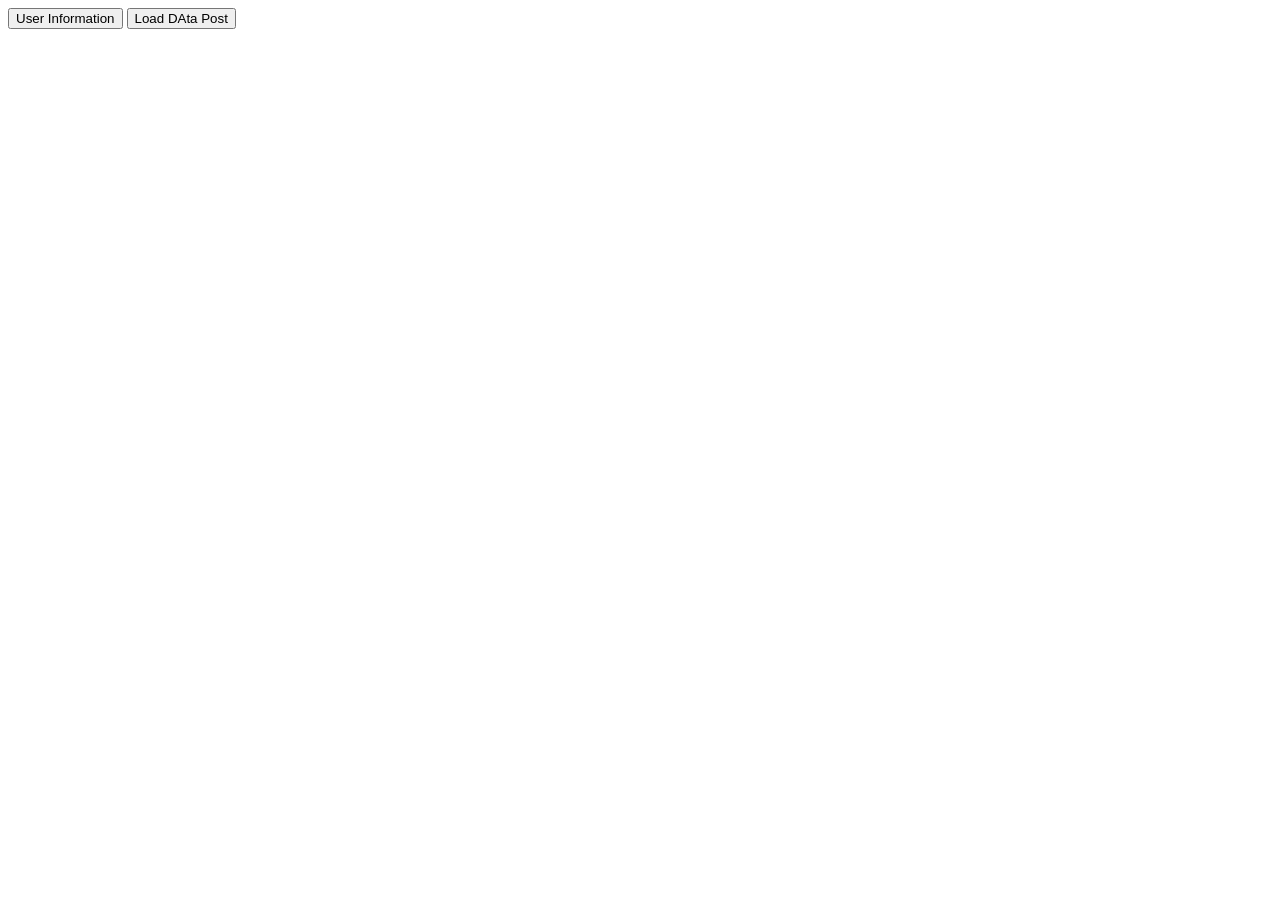
==== API/api.html @ 55c282fd "call the api and use to fetch function and usejson file and load data shoe the  UI" ====
<!DOCTYPE html>
<html lang="en">

<head>
    <meta charset="UTF-8">
    <meta name="viewport" content="width=device-width, initial-scale=1.0">
    <title>Increment</title>
</head>

<body>
    <button onclick="userInformation()">User Information</button>
    <button onclick="userInformation()">Load DAta Post</button>


    <script src="api.js"></script>
</body>

</html>
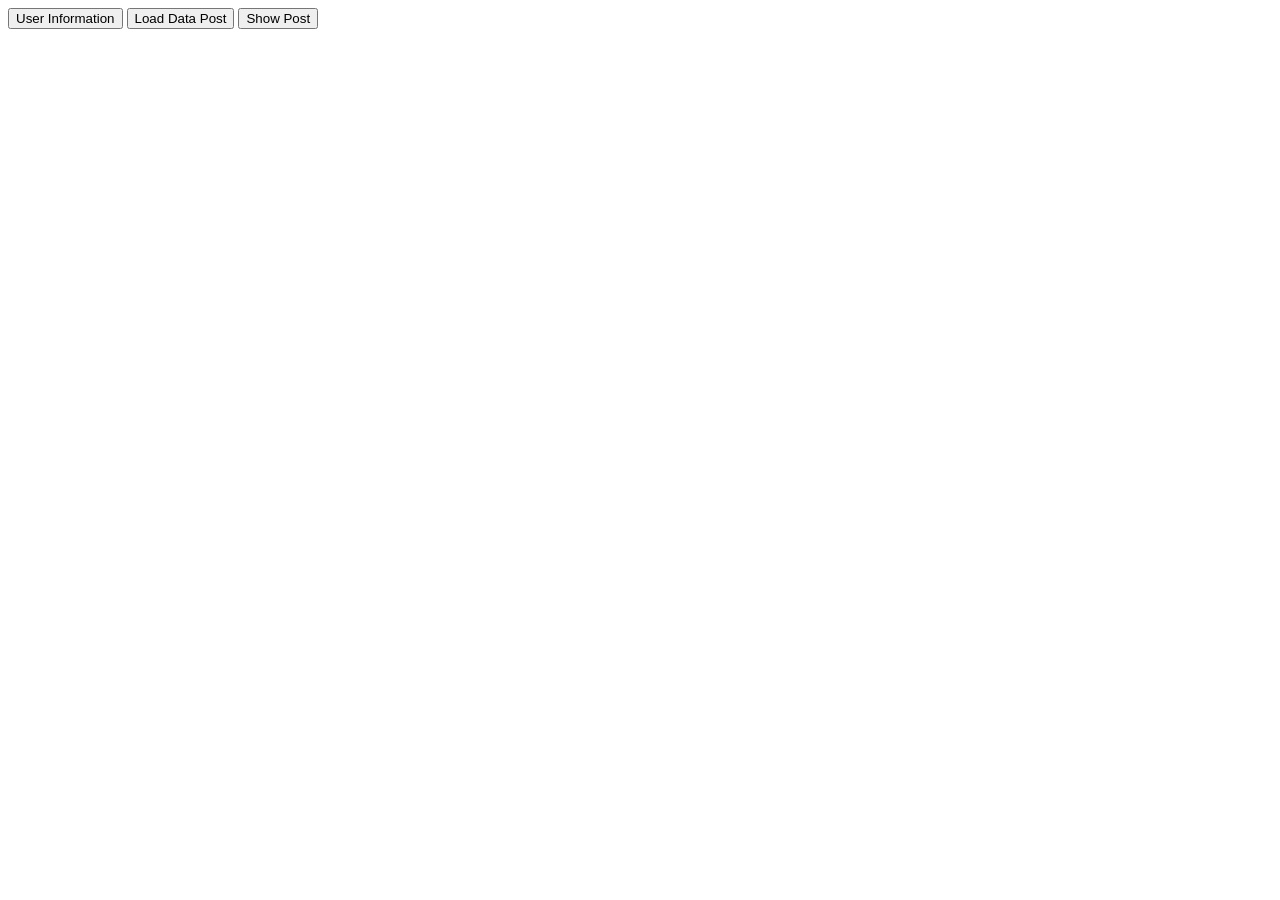
==== commit 4fff999c: "create a function get data in api and finally show all data UI" ====
--- a/API/api.html
+++ b/API/api.html
@@ -5,14 +5,25 @@
     <meta charset="UTF-8">
     <meta name="viewport" content="width=device-width, initial-scale=1.0">
     <title>Increment</title>
+    <link rel="stylesheet" href="css/style.css">
 </head>
 
 <body>
     <button onclick="userInformation()">User Information</button>
-    <button onclick="userInformation()">Load DAta Post</button>
+    <button onclick="loadDataPost()">Load Data Post</button>
+    <button onclick="loadPost()">Show Post</button>
+
+    <ul id="container">
+    </ul>
+    
+    <div id="postContainer">
+
+    </div>
 
 
     <script src="api.js"></script>
+    <script src="post.js"></script>
+
 </body>
 
 </html>
--- a/API/css/style.css
+++ b/API/css/style.css
@@ -0,0 +1,17 @@
+#postContainer {
+    display: grid;
+    grid-template-columns: repeat(3, 1fr);
+    max-width: 1100px;
+    gap: 10px;
+    margin: 20px auto;
+}
+
+.postCard {
+    box-shadow: 1px 1px 1px 1px purple;
+    padding: 10px;
+
+}
+
+.postCard p {
+    text-align: justify;
+}
